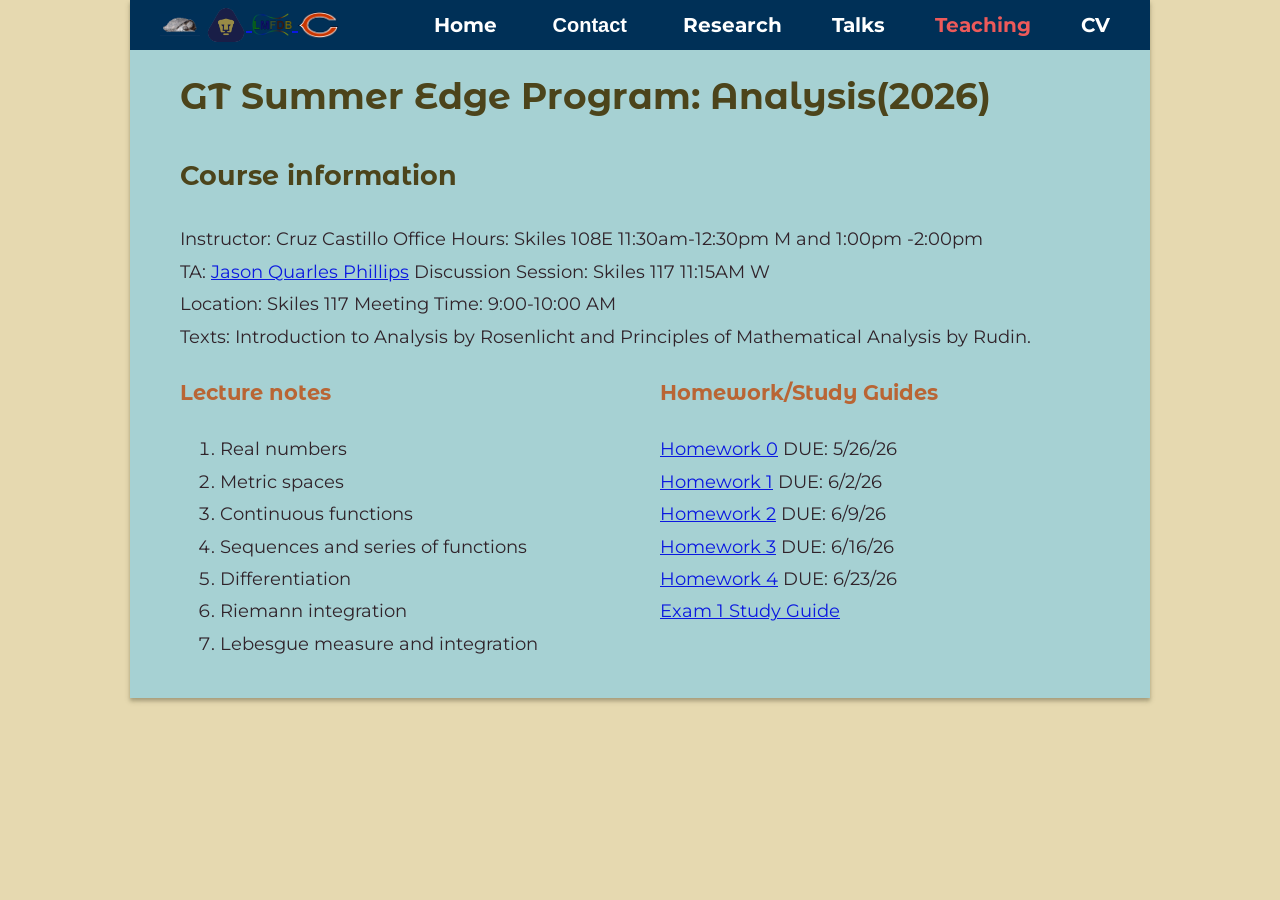
==== Edge_Analysis.html @ 8dc55d8c "Fixed pdf for exam 1" ====
<!DOCTYPE html>
<html>
    <head>
        <meta charset="UTF-8">
        <meta name="viewport" content="width=device-width, initial-scale=1">
        <link rel="stylesheet" type="text/css" href="style.css">
        <link rel="preconnect" href="https://fonts.googleapis.com">
        <link rel="preconnect" href="https://fonts.gstatic.com" crossorigin>
        <link href="https://fonts.googleapis.com/css2?family=Montserrat+Alternates:wght@400;700&display=swap" rel="stylesheet">
        <link href="https://fonts.googleapis.com/css2?family=Montserrat:ital,wght@0,400;0,700;1,400&family=Montserrat+Alternates:wght@400;700&display=swap" rel="stylesheet">
        <meta name="description" content="Teaching of Cruz Castillo">
        <meta name="keywords" content="Math,Number Theory, Analytic Number Theory,Computations, Research, L-functions" />
        <title>Cruz Castillo – Teaching</title>
        <link rel="icon" type="image/x-icon" href="images/PCS.png">
    </head>
     <script type="text/javascript" src="LaTeXMathML.js">
  </script>
   <script type="text/javascript" src="buttons.js"></script>
<div id="sitecanvas"> 
    <nav>
    <div >
          <img class = "logo" src="images/turicon.jpg">
       <a href="pumas.html" ><img class = "logo" src="images/puma.png">
        <a href="https://www.lmfdb.org/" target="_blank"><img class = "logo" src="images/lmfdb-logo.png">
        <a href ="bears.html" ><img class = "logo" src="images/bears.png">
    </div>
      <ul id="menulist">
        <li><a href="index.html">Home</a></li>
        <li><button class="contact-button" onclick="email()">Contact</button></li>
        <li><a  href="research.html">Research</a></li>
        <li><a href="talks.html">Talks</a></li>
        <li><a  class = "active" href="teaching.html">Teaching</a></li>
        <li><a href="files/CV_Cruz_Castillo.pdf">CV</a></li>
     </ul>
     <div class="menu-icon">
         <img src="images/menu.png" onclick="toggleMenu()">
     </div>

     <script>
        let menulist = document.getElementById("menulist")
        menulist.style.maxHeight = "0px";

        function toggleMenu(){
            if(menulist.style.maxHeight == "0px")
        {
            menulist.style.maxHeight = "360px";
        }
        else{
            menulist.style.maxHeight = "0px";
        }
        }
     </script>

</nav>
<body class = "back">
    <div class="pagecanvas">
    <div class="pagecontent">
    <h1>GT Summer Edge Program: Analysis(2026)</h1>
    <h2 class="main_page_header"> Course information</h2>
    Instructor: Cruz Castillo Office Hours: Skiles 108E 11:30am-12:30pm M and  1:00pm -2:00pm 
    <br>
    TA: <a href = "https://math.gatech.edu/people/jason-quarles-phillips">Jason Quarles Phillips</a> Discussion Session: Skiles 117 11:15AM W
    <br>
    Location: Skiles 117  Meeting Time: 9:00-10:00 AM
    <br>
    Texts: Introduction to Analysis by Rosenlicht and Principles of Mathematical Analysis by Rudin.
    <br>
    <br>
     <br> <div class="content-container">
            <div class="papers-column">
                   <h3>Lecture notes</h3>
    <ol>
        <li>Real numbers </li>
        <li>Metric spaces</li>
        <li>Continuous functions</li>
        <li>Sequences and series of functions</li>
        <li>Differentiation</li>
        <li>Riemann integration</li>
        <li>Lebesgue measure and integration</li>
    </ol>
            </div>
            <div class="computations-column">
               <h3>Homework/Study Guides</h3>
                <ul class = "no-bullets">
                    <li><a href="EDGE/Hwk0.pdf">Homework 0</a> DUE: 5/26/26</li>
                    <li><a href="EDGE/Hwk1.pdf">Homework 1</a>  DUE: 6/2/26 </li>
                    <li><a href="EDGE/Hwk2.pdf">Homework 2</a> DUE: 6/9/26 </li>
                    <li><a href="EDGE/Hwk3.pdf">Homework 3</a> DUE: 6/16/26 </li>
                    <li><a href="EDGE/Hwk4.pdf">Homework 4</a> DUE: 6/23/26 </li>
                    <li><a href="EDGE/Exam_1_Review_1.pdf">Exam 1 Study Guide</a> </li>
    
                </ul>
   
                </div>
            </div>
            
        </div>
        
        <script src="buttons.js"></script>
    </div>
    



</body>

</html>
---- style.css ----
html{
  background-repeat:repeat ; 
}

#sitecanvas {
  max-width:1020px;
  margin:0 auto;
  box-shadow: 0 3px 3px 0 #32311933, 0 3px 6px 0 #32311933;
  height: auto;
}

body{
  margin:0px;
  font-family: 'Montserrat', sans-serif;
}
h1, h2, h3 {
  font-family: 'Montserrat Alternates', sans-serif;
  font-weight: 700;
  color: #494016f8;
}
a{
  color: rgb(11, 25, 224);
}

a:hover{
  color: rgb(237, 90, 90);
}
.active{
  color:  rgb(237, 90, 90)
}

nav{
  padding:10px 40px 10px 30px;
  display: flex;
  align-items: center;
  justify-content: space-between;
  background:  #003057;
  position: relative;
  height: 30px;
  font-size: 20px;
  font-weight: 700;
}
.logo{
  width:40px ;
  vertical-align: middle;
}

nav ul{
  display: flex;
  gap:50px ;
  align-items: center;
}

nav ul li{
  list-style-type:none ;
}

nav ul li a{
  text-decoration:none  ;
  color: white;
}

nav ul li a:hover{
  text-decoration:none  ;
  color: #a999a2;
}

hr{
  border: 1px solid #000000;
}
h3{
  color: rgb(185, 101, 52);
}

.menu-icon{
  display:none ;
}
.menu-icon img{
  height:38px ;
}
#menulist{
  transition: all 0.2s;
}

/* PAGE BASE*/
.pagecanvas{
  background-color: rgb(166, 209, 211);
  width: 100%;
}
.pagecontent {
    display: block;
    font-family: 'Montserrat', sans-serif;
    font-size:18px ;
    line-height: 1.8;
    padding:20px 50px;
    color: #30232a;
    margin-top: -3%;
  }
.back {
  background-color:rgb(230, 217, 176);
}
.publicationlist{ 
  font-family: 'Montserrat', sans-serif;
  font-size:15px;
  padding-left: 20px;
  color: rgb(34, 32, 24);
  line-height: 140%;
}
.arxiv-icon {
  max-height:30px ;
  margin-right: 12px; 
  vertical-align: -4px;
  max-height:30px 
}

/* HOMEPAGE */
.welcomeflexbox{
  display: flex;
  flex-wrap: wrap;
  align-items: flex-start;
  justify-content: space-between;
  align-items: flex-start;   /* Aligns them at the top */
  gap: 40px;
  }


.welcomesection{
  flex: 1;
  min-width: 300px;
}
.welcomeimg{
   flex: 1;
  }
.welcomeimg img{
  display: block;
  margin: 0 auto; /* Automatically centers it */
  max-width: 75%;
  margin-top: 15%;
  border-radius: 150px;
}
.contact-button:hover {
    color:  #a999a2 /* Example: making it turn red like the "Talks" text on hover */
    text-decoration: underline;
}
.contact-button {
  border: none;
  background-color: inherit;
  font-size: 20px;
  cursor: pointer;
  text-decoration:none  ;
  color: white;
  display: inline-block;
  font-weight: 700;
}

.content-container {
  display: flex;             /* Turns on Flexbox */
  justify-content: space-between; /* Spreads the columns out */
  align-items: flex-start;   /* Aligns them at the top */
  gap: 40px;                 /* Adds space between the columns */
  margin-top: -7%;
}

.papers-column, 
.computations-column {
  font-family: 'Montserrat', sans-serif;
  flex: 1;
  min-width: 300px;

                 /* Makes both columns take up equal width */
}
.center-button{
  display: flex;
  justify-content: center;
  margin-top: 20px;
}
.computations-column img {
  display: block;
  margin:  auto; 
  max-width: 75%;
  height: auto;
}
.small img{
  max-height:30px ;
  vertical-align: -7px;
}
.underheader{
  margin:0px 0px 18px 0px ;
}

.bigheader{
  font-size:50px;
  margin:0px; 
  color: #494016f8;
}


/*Footer*/
#footer{}
.styled-button2 {
  display: flex;
  justify-content: center;
  margin-left: 23%;
  background-color: #8d0935c5; 
  border: none;
  color: rgb(168, 189, 202);
  text-align: center;
  text-decoration: none;
  display: inline-block;
  font-size: 15px;
  cursor: pointer;
  border-radius: 150px;
  transition: background-color 0.3s, transform 0.2s;
  
}
/* Research page */
.container {
  display: flex; /* Enables flexbox */
  gap: 20px;     /* Optional space between columns */
}
.column {
  flex: 1;       /* Makes columns equal width */
}
/* --- MOBILE RESPONSIVE FIXES --- */
@media screen and (max-width: 768px) {

  .pagecontent {
    padding: 20px 15px;
  }

  .content-container {
    flex-direction: column;
    gap: 30px;
  }

  .welcomeflexbox {
    flex-direction: column;
  }
  
  .welcomeimg img {
    margin-top: 0; 
  }


  nav {
    flex-direction: column;
    align-items: flex-start;
    height: auto; 
    padding: 10px 20px;
  }


  .menu-icon {
    display: block; 
    position: absolute;
    top: 10px;
    right: 20px;
    cursor: pointer;
  }


  #menulist {
    flex-direction: column;
    width: 100%;
    gap: 15px;
    padding-left: 0;
    overflow: hidden; /* Keeps the links hidden when maxHeight is 0px */
    margin-top: 15px;
  }

  #menulist li {
    text-align: center;
    width: 100%;
  }

  .styled-button2 {
    margin: 10px auto; 
  }
}
.no-bullets {
  list-style-type: none; /* Removes the bullet points or numbers */
  padding: 0;            /* Removes default indentation */
  margin: 0;             /* Removes default spacing */
}
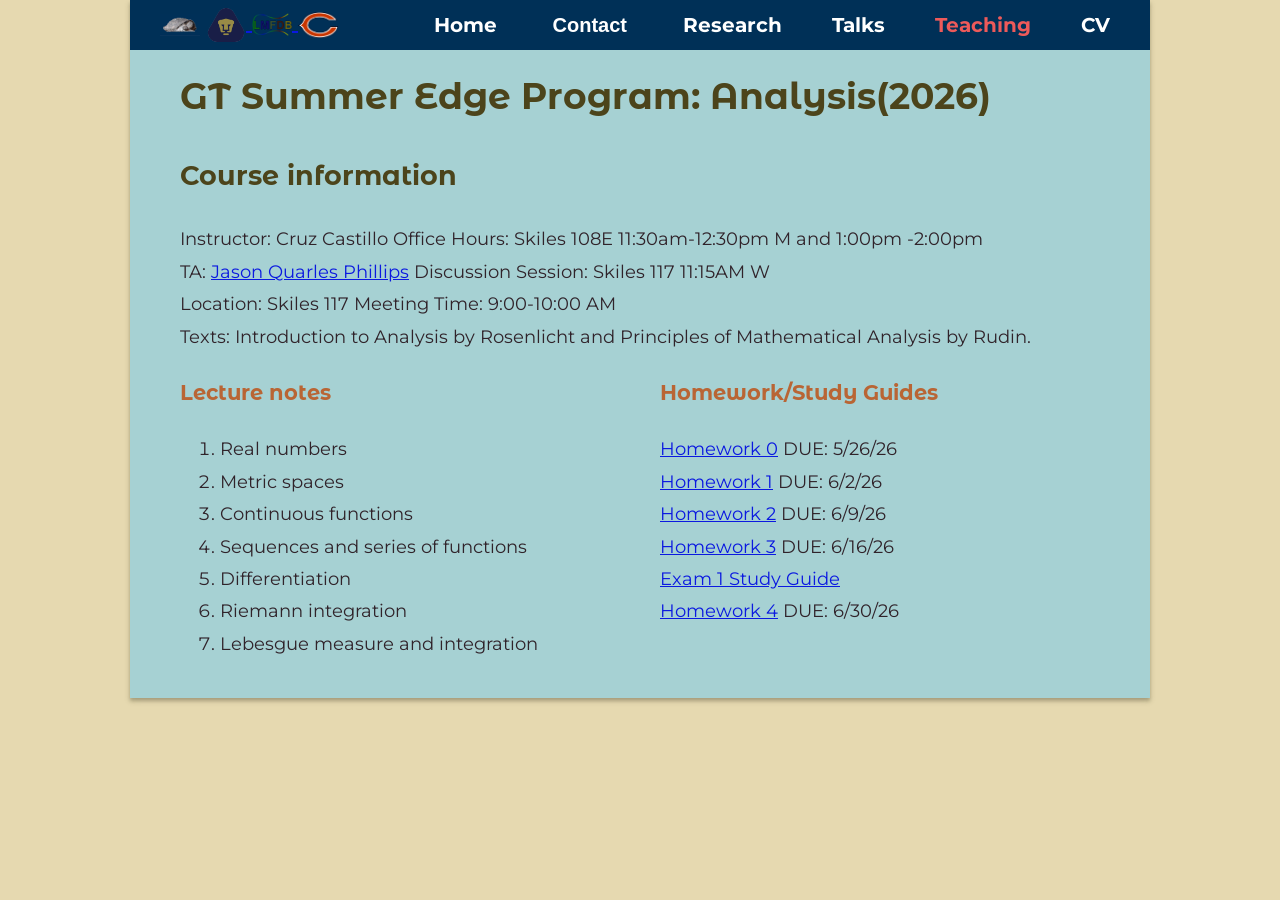
==== commit 310eba72: "Updated the Review and changed the due date for hwk 4" ====
--- a/Edge_Analysis.html
+++ b/Edge_Analysis.html
@@ -86,8 +86,8 @@
                     <li><a href="EDGE/Hwk1.pdf">Homework 1</a>  DUE: 6/2/26 </li>
                     <li><a href="EDGE/Hwk2.pdf">Homework 2</a> DUE: 6/9/26 </li>
                     <li><a href="EDGE/Hwk3.pdf">Homework 3</a> DUE: 6/16/26 </li>
-                    <li><a href="EDGE/Hwk4.pdf">Homework 4</a> DUE: 6/23/26 </li>
-                    <li><a href="EDGE/Exam_1_Review_1.pdf">Exam 1 Study Guide</a> </li>
+                    <li><a href="EDGE/Exam_1_Review.pdf">Exam 1 Study Guide</a> </li>
+                    <li><a href="EDGE/Hwk4.pdf">Homework 4</a> DUE: 6/30/26 </li>
     
                 </ul>
    
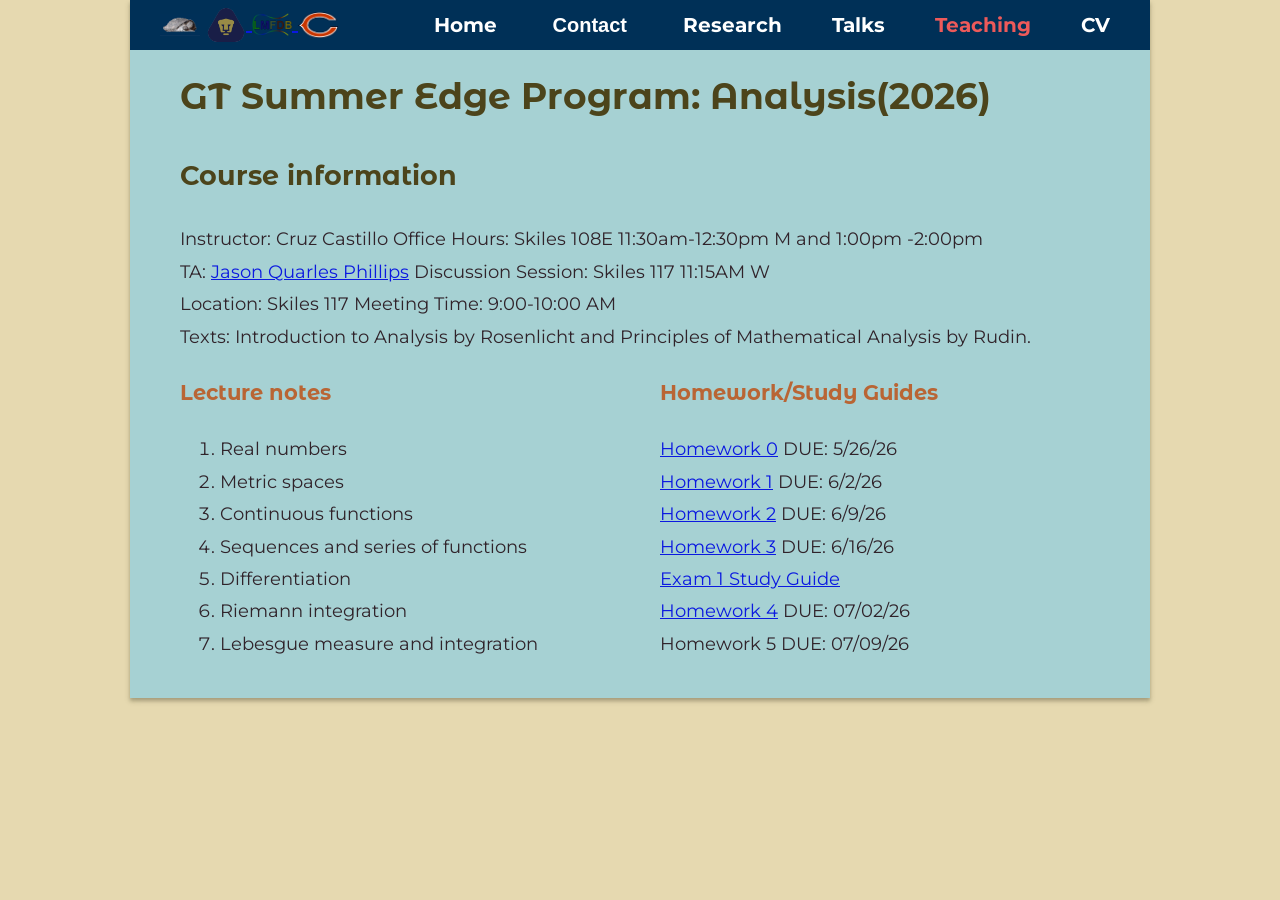
==== commit cf803e5b: "Updated the hwk due dates" ====
--- a/Edge_Analysis.html
+++ b/Edge_Analysis.html
@@ -87,7 +87,8 @@
                     <li><a href="EDGE/Hwk2.pdf">Homework 2</a> DUE: 6/9/26 </li>
                     <li><a href="EDGE/Hwk3.pdf">Homework 3</a> DUE: 6/16/26 </li>
                     <li><a href="EDGE/Exam_1_Review.pdf">Exam 1 Study Guide</a> </li>
-                    <li><a href="EDGE/Hwk4.pdf">Homework 4</a> DUE: 6/30/26 </li>
+                    <li><a href="EDGE/Hwk4.pdf">Homework 4</a> DUE: 07/02/26 </li>
+                    <li>Homework 5 DUE: 07/09/26</li>
     
                 </ul>
    
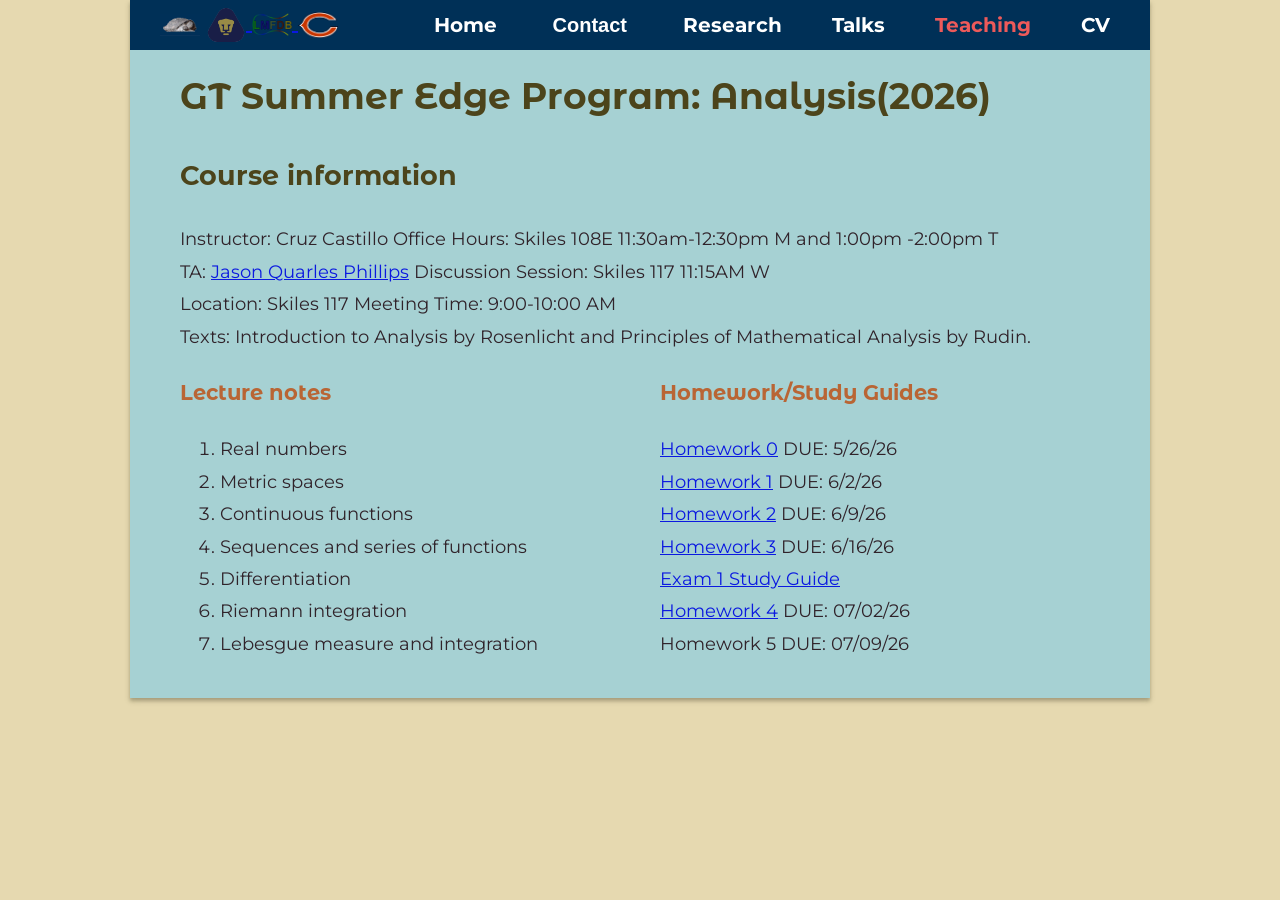
==== commit 591b7c5a: "Updated office hours" ====
--- a/Edge_Analysis.html
+++ b/Edge_Analysis.html
@@ -57,7 +57,7 @@
     <div class="pagecontent">
     <h1>GT Summer Edge Program: Analysis(2026)</h1>
     <h2 class="main_page_header"> Course information</h2>
-    Instructor: Cruz Castillo Office Hours: Skiles 108E 11:30am-12:30pm M and  1:00pm -2:00pm 
+    Instructor: Cruz Castillo Office Hours: Skiles 108E 11:30am-12:30pm M and  1:00pm -2:00pm T
     <br>
     TA: <a href = "https://math.gatech.edu/people/jason-quarles-phillips">Jason Quarles Phillips</a> Discussion Session: Skiles 117 11:15AM W
     <br>
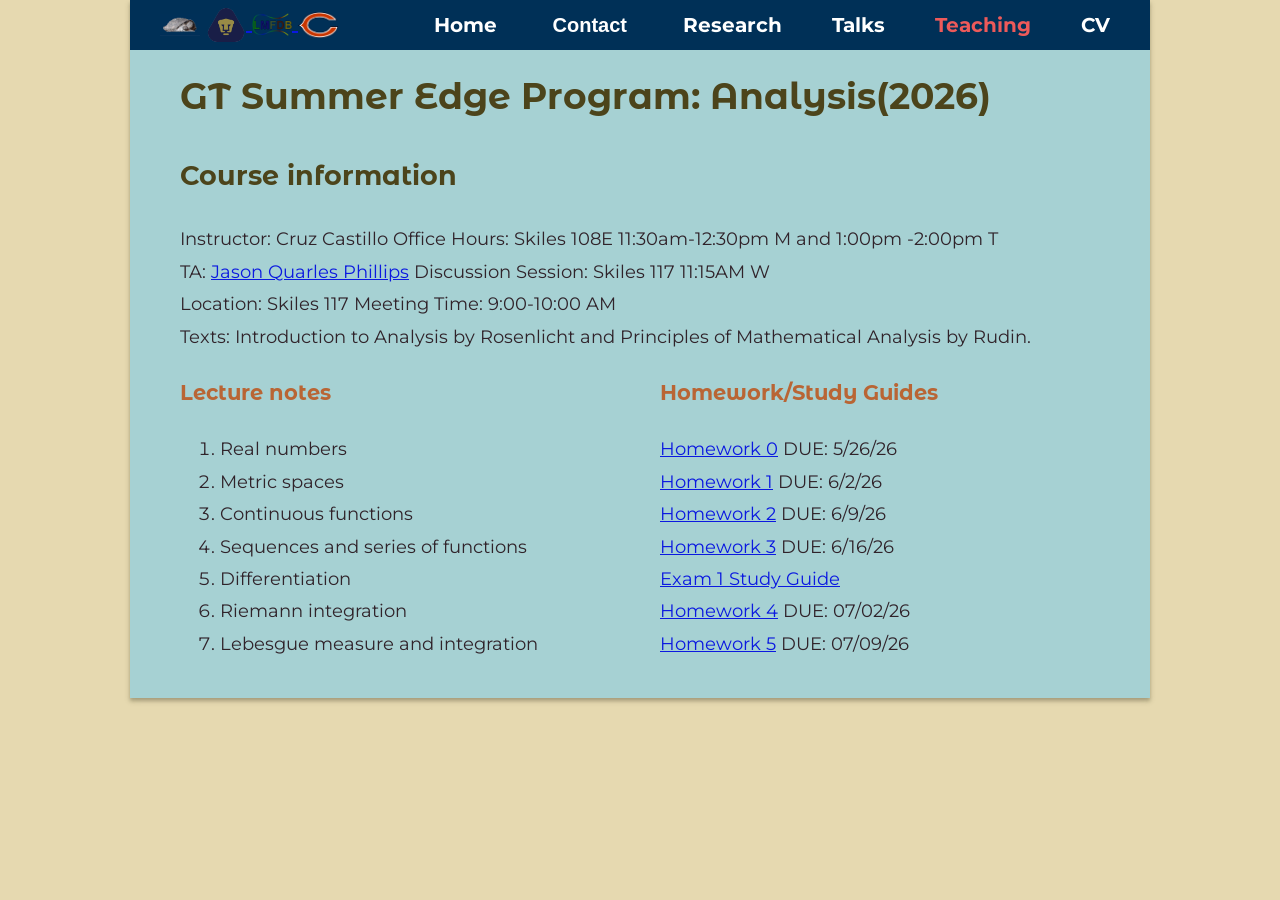
==== commit 77f9a9ff: "Add link for Homework 5 in Edge" ====
--- a/Edge_Analysis.html
+++ b/Edge_Analysis.html
@@ -88,7 +88,7 @@
                     <li><a href="EDGE/Hwk3.pdf">Homework 3</a> DUE: 6/16/26 </li>
                     <li><a href="EDGE/Exam_1_Review.pdf">Exam 1 Study Guide</a> </li>
                     <li><a href="EDGE/Hwk4.pdf">Homework 4</a> DUE: 07/02/26 </li>
-                    <li>Homework 5 DUE: 07/09/26</li>
+                    <li><a href="EDGE/Hwk5.pdf">Homework 5</a> DUE: 07/09/26 </li>
     
                 </ul>
    
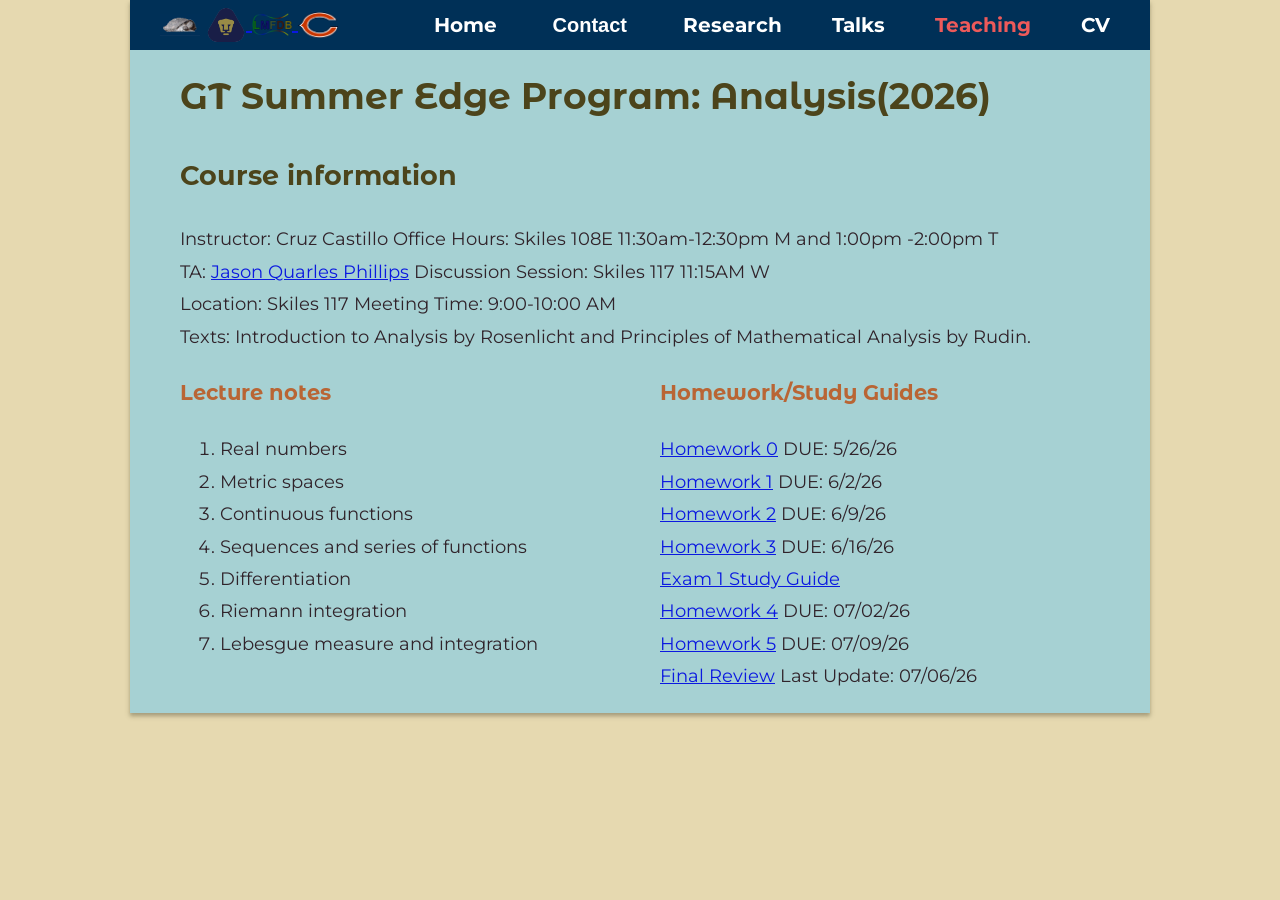
==== commit c8d0b873: "Update final review" ====
--- a/Edge_Analysis.html
+++ b/Edge_Analysis.html
@@ -89,6 +89,7 @@
                     <li><a href="EDGE/Exam_1_Review.pdf">Exam 1 Study Guide</a> </li>
                     <li><a href="EDGE/Hwk4.pdf">Homework 4</a> DUE: 07/02/26 </li>
                     <li><a href="EDGE/Hwk5.pdf">Homework 5</a> DUE: 07/09/26 </li>
+                    <li><a href="EDGE/Final_Review.pdf">Final Review</a> Last Update: 07/06/26 </li>
     
                 </ul>
    
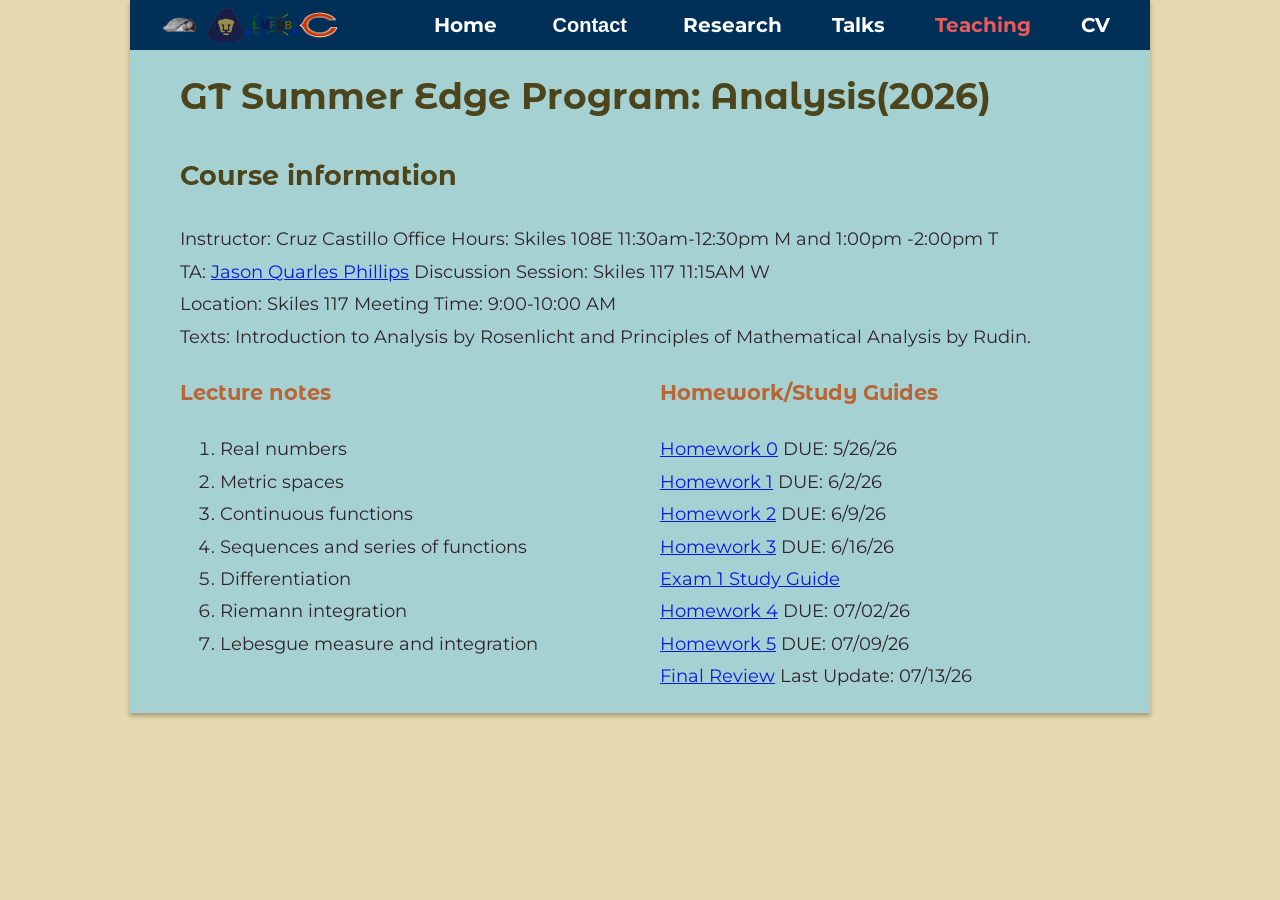
==== commit a97e17bb: "Updated final review" ====
--- a/Edge_Analysis.html
+++ b/Edge_Analysis.html
@@ -89,7 +89,7 @@
                     <li><a href="EDGE/Exam_1_Review.pdf">Exam 1 Study Guide</a> </li>
                     <li><a href="EDGE/Hwk4.pdf">Homework 4</a> DUE: 07/02/26 </li>
                     <li><a href="EDGE/Hwk5.pdf">Homework 5</a> DUE: 07/09/26 </li>
-                    <li><a href="EDGE/Final_Review.pdf">Final Review</a> Last Update: 07/06/26 </li>
+                    <li><a href="EDGE/Final_Review.pdf">Final Review</a> Last Update: 07/13/26 </li>
     
                 </ul>
    
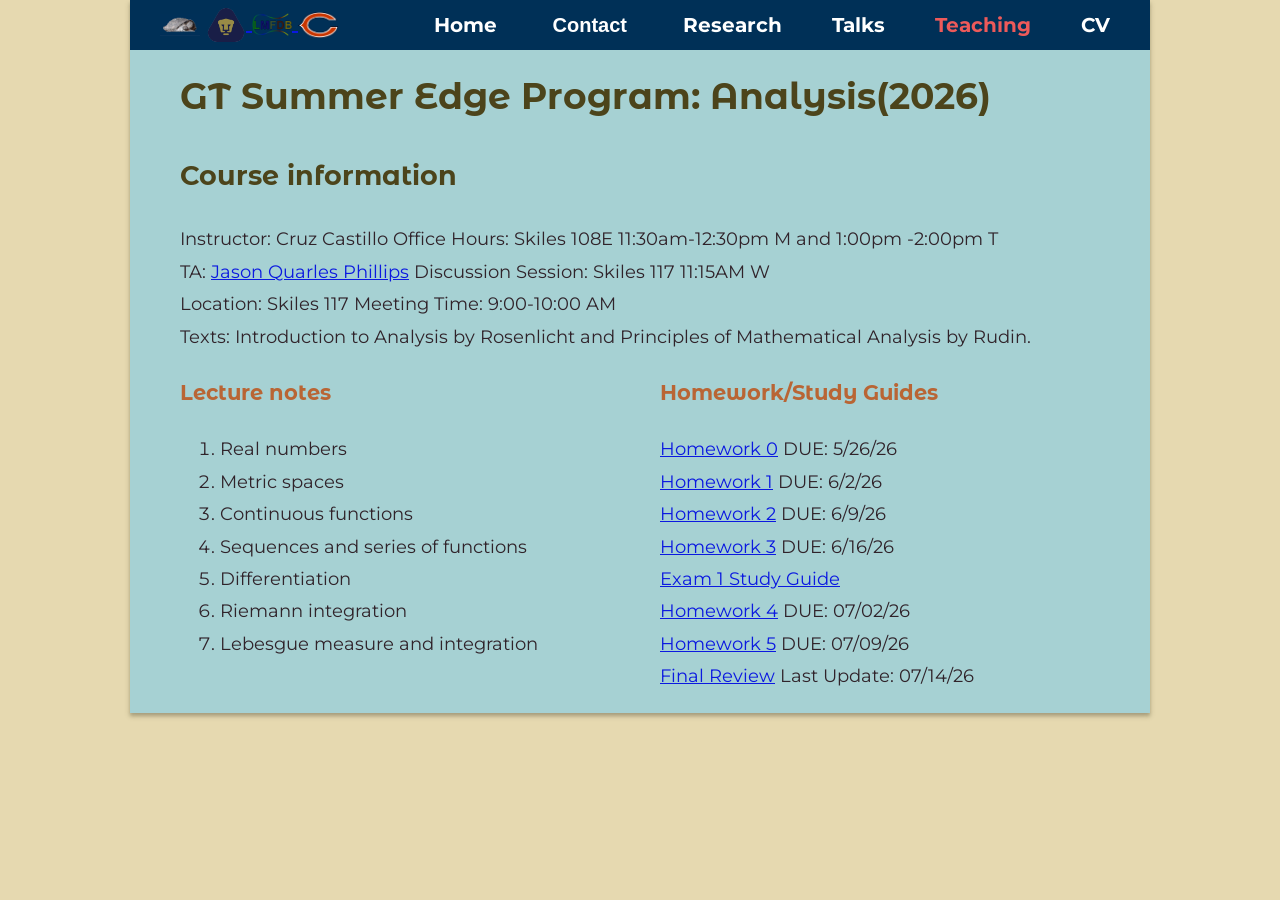
==== commit 6919e5be: "Update final review" ====
--- a/Edge_Analysis.html
+++ b/Edge_Analysis.html
@@ -89,7 +89,7 @@
                     <li><a href="EDGE/Exam_1_Review.pdf">Exam 1 Study Guide</a> </li>
                     <li><a href="EDGE/Hwk4.pdf">Homework 4</a> DUE: 07/02/26 </li>
                     <li><a href="EDGE/Hwk5.pdf">Homework 5</a> DUE: 07/09/26 </li>
-                    <li><a href="EDGE/Final_Review.pdf">Final Review</a> Last Update: 07/13/26 </li>
+                    <li><a href="EDGE/Final_Review.pdf">Final Review</a> Last Update: 07/14/26 </li>
     
                 </ul>
    
